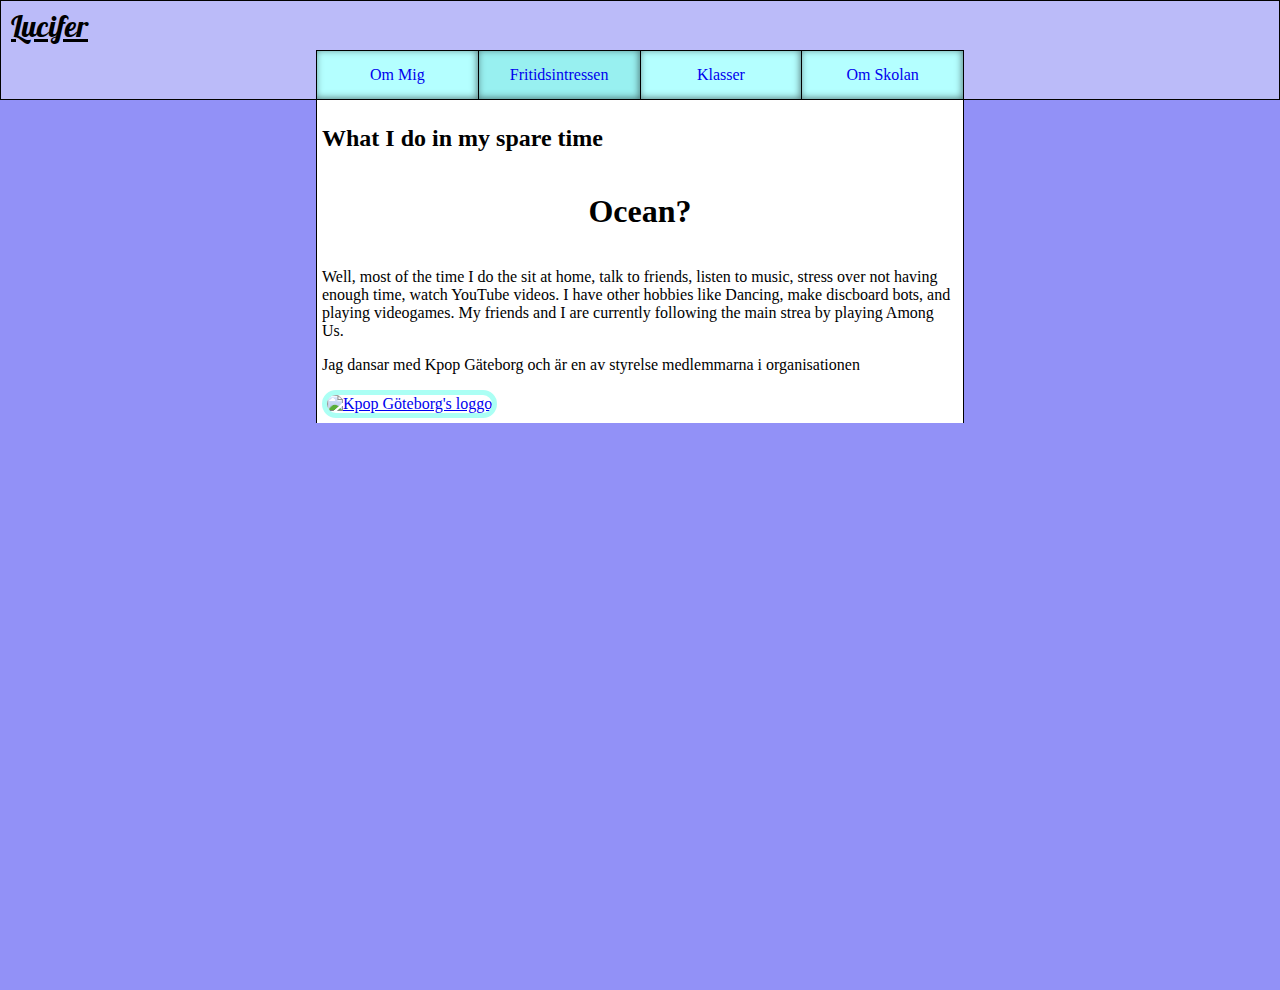
==== web/interests.html @ 1d8f0b5d "finnished my webb site" ====
<!DOCTYPE html>
<html lang="en">

<head>  
    <link href="https://fonts.googleapis.com/css?family=Lobster" rel="stylesheet" type="text/css">
    <link rel="stylesheet" href="style.css">
    <title>
        My interests
    </title>
</head>

<body>
    <div id="bigBox">
        <div id="banner">
            <ins id="lobster">Lucifer</ins>
            <div id="smt">
                <div id="buttons">
                    <a class="aaa" href="cv.html"><div id="me" class="page">Om Mig</div></a>
                    <a class="aaa" href="interests.html"><div id="interests" class="page activepage">Fritidsintressen</div></a>
                    <a class="aaa" href="courses.html"><div id="courses" class="page">Klasser</div></a>
                    <a class="aaa" href="school.html"><div id="school" class="page">Om Skolan</div></a>
                </div>
            </div>
        </div>

        
        <!-- Only need to change this for every page -->
        <div id="content" >
            <h2>
                What I do in my spare time 
            </h2>
            <div id="ocean">
                <h1>Ocean?</h1>
            </div>
            <p>
                Well, most of the time I do the sit at home, talk to friends, listen to music, stress over not having enough time, watch YouTube videos. I have other hobbies like Dancing, make discboard bots, and playing videogames. My friends and I are currently following the main strea by playing Among Us.
            </p>
            
            <p>Jag dansar med Kpop Gäteborg och är en av styrelse medlemmarna i organisationen</p>
            
            <a href="https://www.kpopgoteborg.com" target="_blank"> 
                <img id="kpopgbg" src="https://images.squarespace-cdn.com/content/v1/5a8abc39dc2b4a26b8f40c47/1521200988730-6DM6OIHRR6O4UZAVNYG5/[base64]/header.jpg" alt="Kpop Göteborg's loggo">
            </a>
        </div>
    </div>
</body>
</html>
---- web/style.css ----
/* Common shtuff and CV */
body{
    margin: 0;
    background-image: url("https://media.discordapp.net/attachments/714782809482461197/756633475666280448/fantasy_tempel_orig.png"); /* The image used */
    background-color: #9291f7; /* Used if the image is unavailable */
    height: 990px; /* You must set a specified height */
    background-position: center; /* Center the image */
    background-repeat: 2; /* Do not repeat the image */
    background-size: cover;
}
#banner{
    border: 1px solid black;
    /*border-bottom: 2px solid black;*/
    width: 100%; 
    height: 100px; 
    min-width: 650px;
    position: relative; 
    background-color: #bbbbf9;
}
#lobster{
    padding: 0px 0 0 10px;
    width: 100%;
    height: 50%;
    font-size: 30px;
    font-family: lobster;
    display: flex;
    align-items: center; /* align vertical */
}
#smt{
    position: absolute; 
    bottom: 0px; 
    width: 100%; 
    height: 50%;
}
#buttons{
    width: 648px; 
    height: 100%; 
    margin: 0 auto; 
    border: 0px solid black; 
    border-right-width: 1px;
}
div {
    box-sizing: border-box;
    
}
div.page{
    width: 25%;
    height: 100%;
    border: 0px solid black;
    border-top-width: 1px;
    border-left-width: 1px;
    background-color: #b4ffff;
    float: left;
    display: flex;
    justify-content: center; /* align horizontal */
    align-items: center; /* align vertical */
        
    box-shadow: -1px -1px 7px rgba(0, 0, 0, 0.5) inset;
    cursor: pointer;
}
div.page:active {
    background-color: #69c5d1;
}
div.activepage{
    background-color: #98f0f0;
}
.aaa{
    text-decoration-color: black;
}
#content{
    margin: 0 auto;
    height: auto;
    width: 648px;
    background-color: white;
    border: 0px solid black;
    border-left-width: 1px;
    border-right-width: 1px;
    padding: 5px;
}
#ocean{
    display: flex;
    justify-content: center; /* align horizontal */
    align-items: center; /* align vertical */
}
#yes{
    color:  turquoise;
}
#kitty_council{
    width: 618px;
    border-color: #00dfdb;
    border-width: 10px;
    border-style: solid;
    border-radius: 30px;
}

/* INTERESTS */
#kpopgbg{
    width: 626px;
    border-color: #80ffeea8;
    border-width: 5px;
    border-style: solid;
    border-radius: 30px;
}

/* SCHOOL */

#NTI{
    width: 618px;
    border-color: #ac80ff7a;
    border-width: 5px;
    border-style: solid;
    border-radius: 30px;
}
#bullet{
    display: block;
    list-style-type: disc;
    margin-block-start: 1em;
    margin-block-end: 1em;
    margin-inline-start: 0px;
    margin-inline-end: 0px;
    padding-inline-start: 100px;
}
#spilled{
    width: 625px;
    border-color: #00dfdb;
    border-width: 5px;
    border-style: solid;
    border-radius: 10px;
}
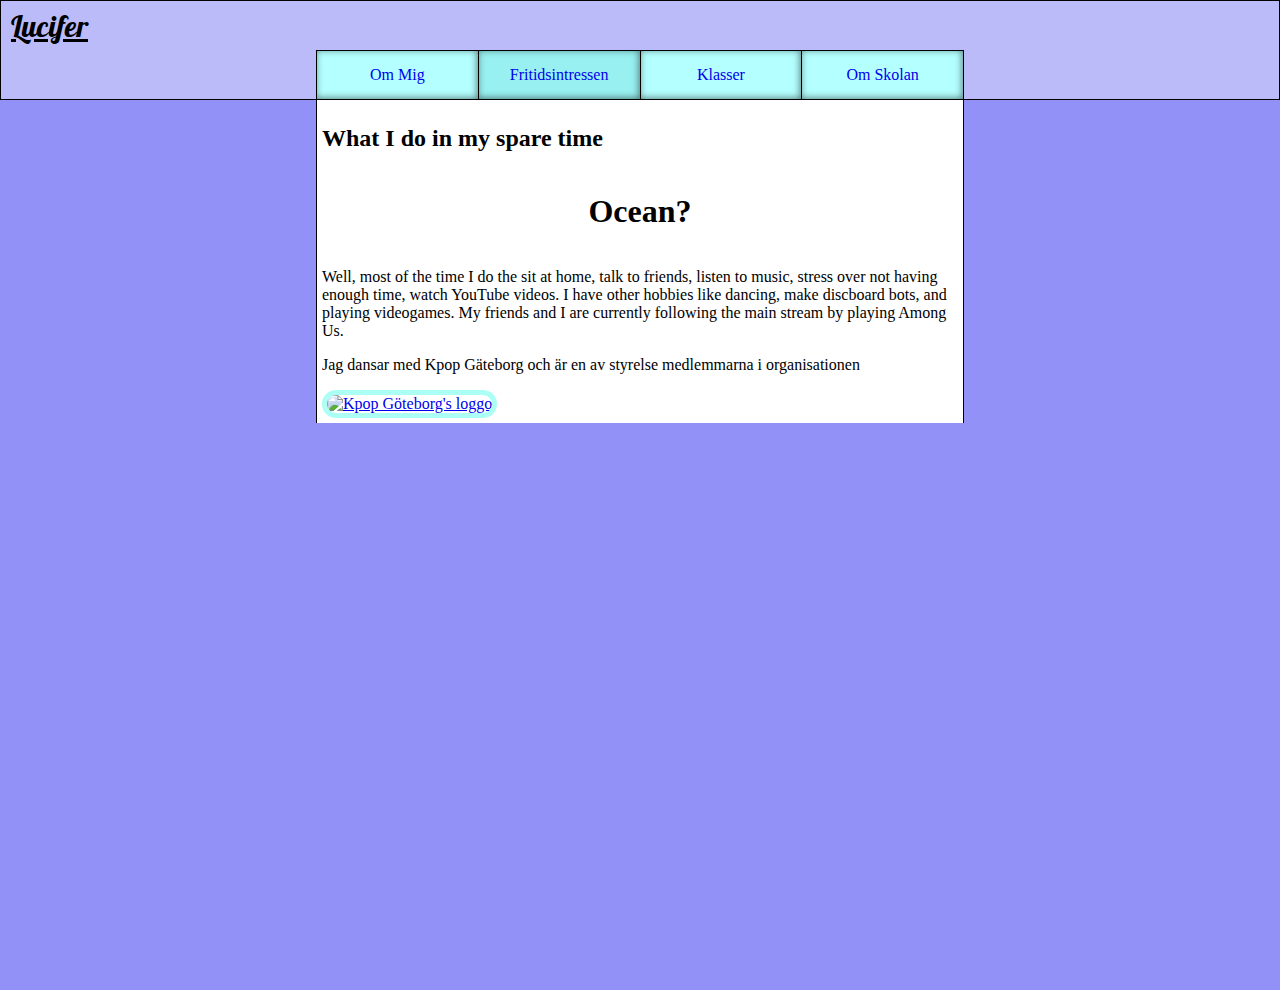
==== commit 9b80a7b5: "gh" ====
--- a/web/interests.html
+++ b/web/interests.html
@@ -33,7 +33,7 @@
                 <h1>Ocean?</h1>
             </div>
             <p>
-                Well, most of the time I do the sit at home, talk to friends, listen to music, stress over not having enough time, watch YouTube videos. I have other hobbies like Dancing, make discboard bots, and playing videogames. My friends and I are currently following the main strea by playing Among Us.
+                Well, most of the time I do the sit at home, talk to friends, listen to music, stress over not having enough time, watch YouTube videos. I have other hobbies like dancing, make discboard bots, and playing videogames. My friends and I are currently following the main stream by playing Among Us.
             </p>
             
             <p>Jag dansar med Kpop Gäteborg och är en av styrelse medlemmarna i organisationen</p>
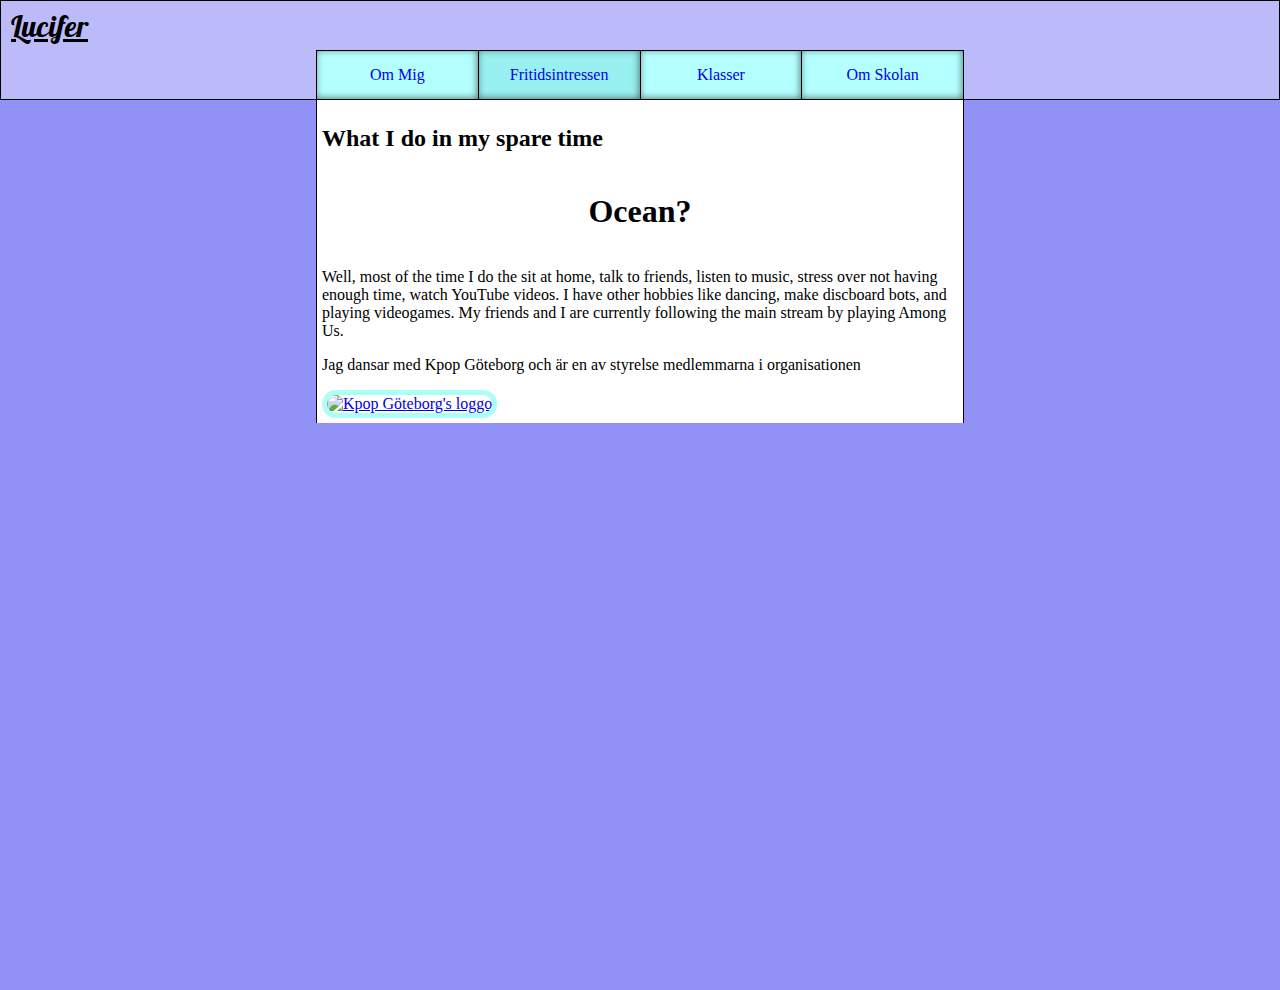
==== commit 313c7afe: "k" ====
--- a/web/interests.html
+++ b/web/interests.html
@@ -36,7 +36,7 @@
                 Well, most of the time I do the sit at home, talk to friends, listen to music, stress over not having enough time, watch YouTube videos. I have other hobbies like dancing, make discboard bots, and playing videogames. My friends and I are currently following the main stream by playing Among Us.
             </p>
             
-            <p>Jag dansar med Kpop Gäteborg och är en av styrelse medlemmarna i organisationen</p>
+            <p>Jag dansar med Kpop Göteborg och är en av styrelse medlemmarna i organisationen</p>
             
             <a href="https://www.kpopgoteborg.com" target="_blank"> 
                 <img id="kpopgbg" src="https://images.squarespace-cdn.com/content/v1/5a8abc39dc2b4a26b8f40c47/1521200988730-6DM6OIHRR6O4UZAVNYG5/[base64]/header.jpg" alt="Kpop Göteborg's loggo">
